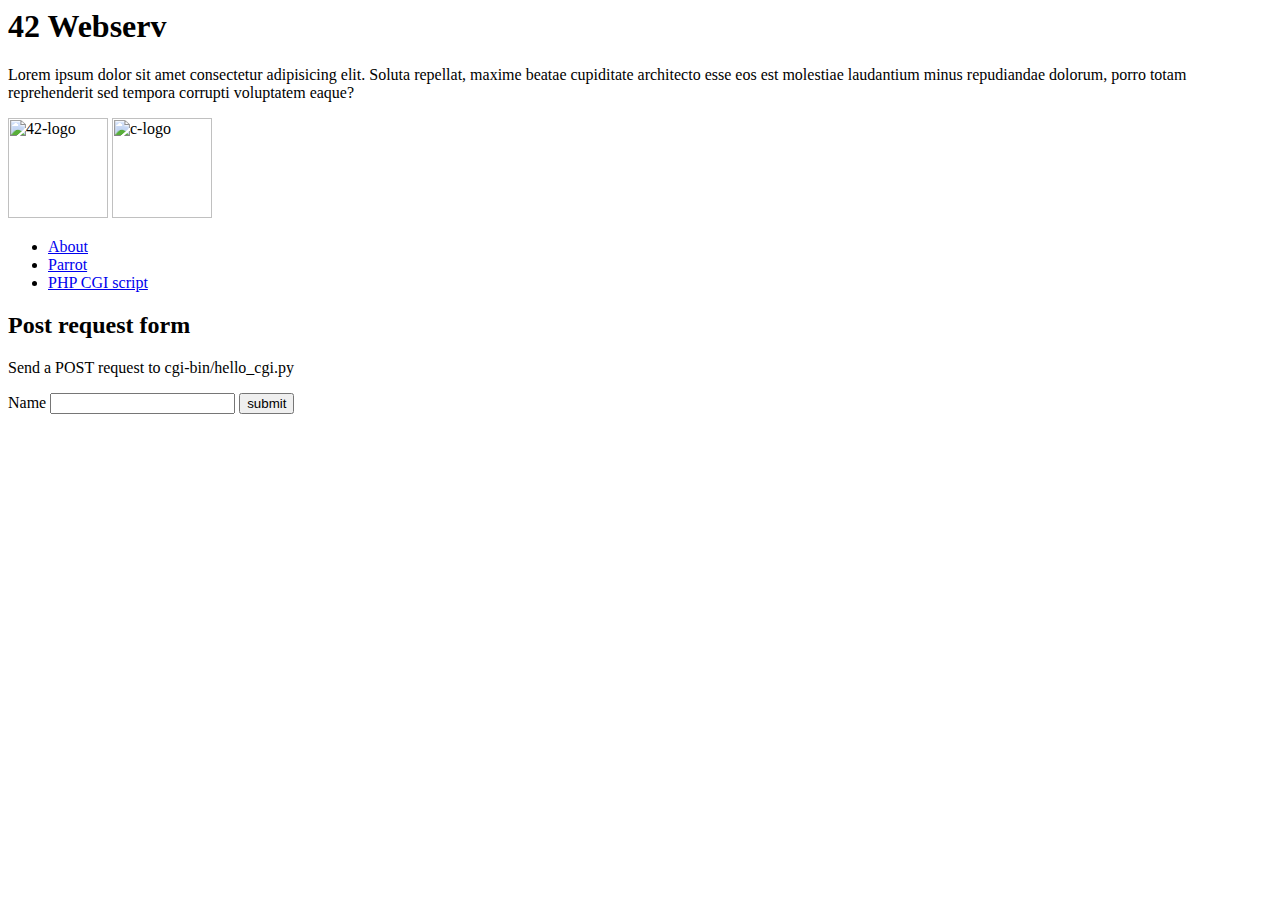
==== requirements/html/index.html @ 3044e091 "Merge from lchapren and josayko. Removed unused images. Index resolution in Request. TODO: Check CGI" ====
<html lang="en">
  <head>
    <meta charset="UTF-8" />
    <meta http-equiv="X-UA-Compatible" content="IE=edge" />
    <meta name="viewport" content="width=device-width, initial-scale=1.0" />
    <title>42 Webserv</title>
  </head>

  <body>
    <h1>42 Webserv</h1>
    <p>
      Lorem ipsum dolor sit amet consectetur adipisicing elit. Soluta repellat,
      maxime beatae cupiditate architecto esse eos est molestiae laudantium
      minus repudiandae dolorum, porro totam reprehenderit sed tempora corrupti
      voluptatem eaque?
    </p>
    <img src="image/42_logo.svg" style="height: 100px" alt="42-logo" />
    <img src="image/c_logo.png" style="height: 100px" alt="c-logo" />
    <!-- <img src="image/bigImage.jpg" style="height: 100px" alt="bigImage" /> -->
    <ul>
      <li><a href="/about.html">About</a></li>
      <li><a href="/parrot/parrot.html" target="_blank">Parrot</a></li>
      <li><a href="/index.php">PHP CGI script</a></li>
    </ul>

    <h2>Post request form</h2>
    <p>Send a POST request to cgi-bin/hello_cgi.py</p>
    <form action="/cgi-bin/hello_cgi.py" method="POST">
      <div>
        <label for="name">Name</label>
        <input type="text" name="name" />
        <input type="submit" value="submit" />
      </div>
    </form>
  </body>
</html>
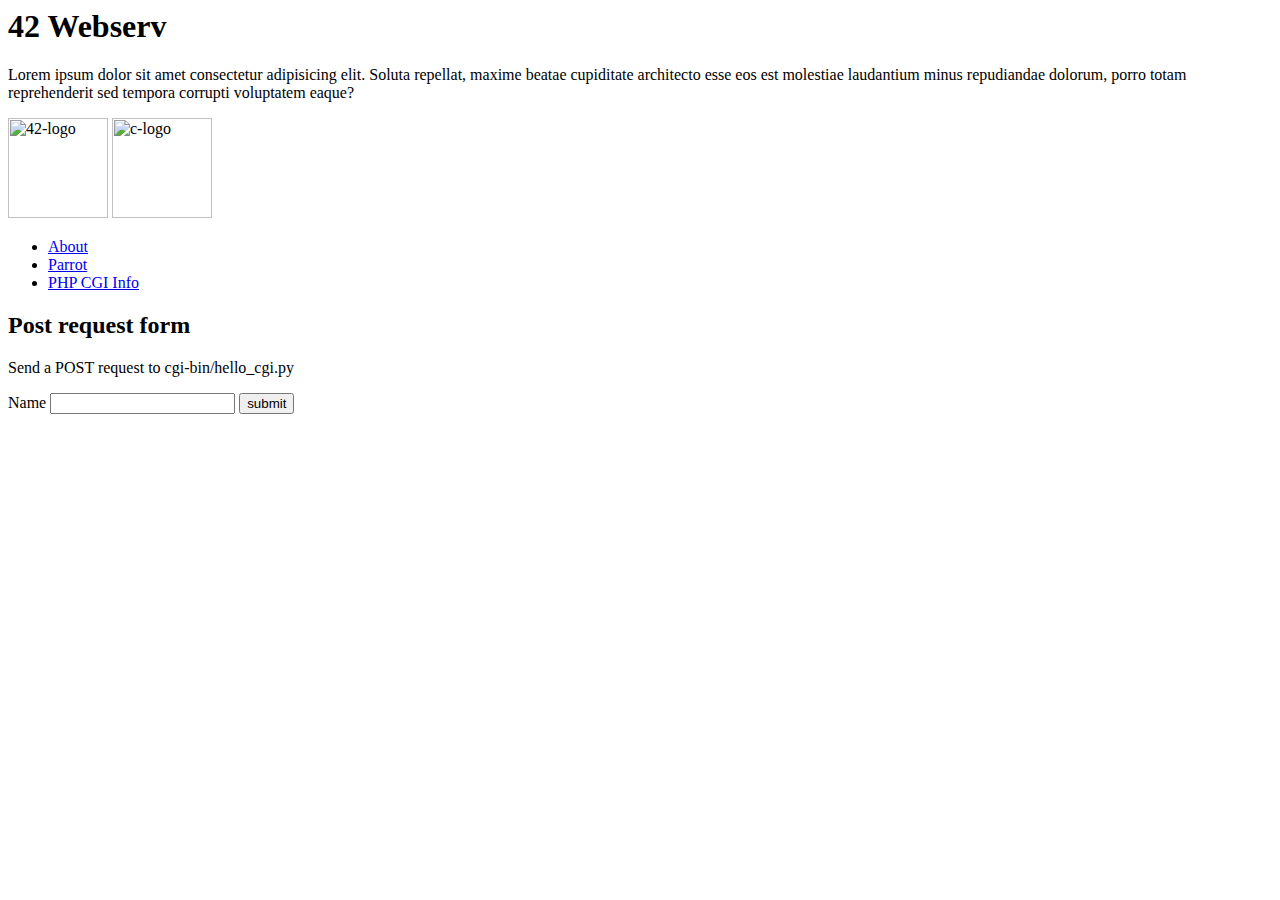
==== commit 5be329e1: "Added a function clear_response() to ClientHandler to empty response after use" ====
--- a/requirements/html/index.html
+++ b/requirements/html/index.html
@@ -1,36 +1,38 @@
 <html lang="en">
-  <head>
-    <meta charset="UTF-8" />
-    <meta http-equiv="X-UA-Compatible" content="IE=edge" />
-    <meta name="viewport" content="width=device-width, initial-scale=1.0" />
-    <title>42 Webserv</title>
-  </head>
 
-  <body>
-    <h1>42 Webserv</h1>
-    <p>
-      Lorem ipsum dolor sit amet consectetur adipisicing elit. Soluta repellat,
-      maxime beatae cupiditate architecto esse eos est molestiae laudantium
-      minus repudiandae dolorum, porro totam reprehenderit sed tempora corrupti
-      voluptatem eaque?
-    </p>
-    <img src="image/42_logo.svg" style="height: 100px" alt="42-logo" />
-    <img src="image/c_logo.png" style="height: 100px" alt="c-logo" />
-    <!-- <img src="image/bigImage.jpg" style="height: 100px" alt="bigImage" /> -->
-    <ul>
-      <li><a href="/about.html">About</a></li>
-      <li><a href="/parrot/parrot.html" target="_blank">Parrot</a></li>
-      <li><a href="/index.php">PHP CGI script</a></li>
-    </ul>
+<head>
+  <meta charset="UTF-8" />
+  <meta http-equiv="X-UA-Compatible" content="IE=edge" />
+  <meta name="viewport" content="width=device-width, initial-scale=1.0" />
+  <title>42 Webserv</title>
+</head>
 
-    <h2>Post request form</h2>
-    <p>Send a POST request to cgi-bin/hello_cgi.py</p>
-    <form action="/cgi-bin/hello_cgi.py" method="POST">
-      <div>
-        <label for="name">Name</label>
-        <input type="text" name="name" />
-        <input type="submit" value="submit" />
-      </div>
-    </form>
-  </body>
-</html>
+<body>
+  <h1>42 Webserv</h1>
+  <p>
+    Lorem ipsum dolor sit amet consectetur adipisicing elit. Soluta repellat,
+    maxime beatae cupiditate architecto esse eos est molestiae laudantium
+    minus repudiandae dolorum, porro totam reprehenderit sed tempora corrupti
+    voluptatem eaque?
+  </p>
+  <img src="image/42_logo.svg" style="height: 100px" alt="42-logo" />
+  <img src="image/c_logo.png" style="height: 100px" alt="c-logo" />
+  <!-- <img src="image/bigImage.jpg" style="height: 100px" alt="bigImage" /> -->
+  <ul>
+    <li><a href="/about.html">About</a></li>
+    <li><a href="/parrot/parrot.html" target="_blank">Parrot</a></li>
+    <li><a href="/php/info.php">PHP CGI Info</a></li>
+  </ul>
+
+  <h2>Post request form</h2>
+  <p>Send a POST request to cgi-bin/hello_cgi.py</p>
+  <form action="/cgi-bin/hello_cgi.py" method="POST">
+    <div>
+      <label for="name">Name</label>
+      <input type="text" name="name" />
+      <input type="submit" value="submit" />
+    </div>
+  </form>
+</body>
+
+</html>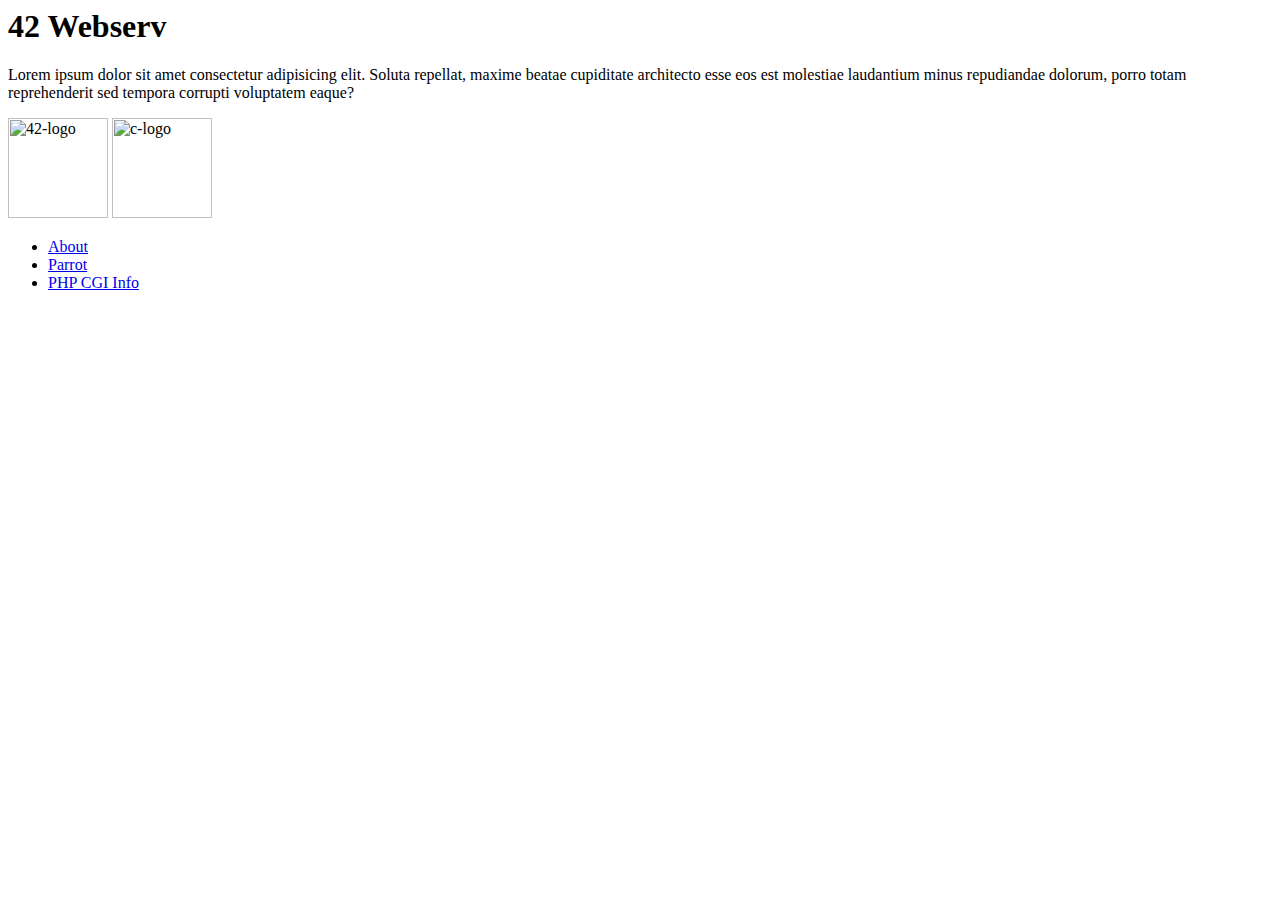
==== commit c0bc04ea: "Return 301 handle by wrapper_open_error()" ====
--- a/requirements/html/index.html
+++ b/requirements/html/index.html
@@ -23,16 +23,6 @@
     <li><a href="/parrot/parrot.html" target="_blank">Parrot</a></li>
     <li><a href="/php/info.php">PHP CGI Info</a></li>
   </ul>
-
-  <h2>Post request form</h2>
-  <p>Send a POST request to cgi-bin/hello_cgi.py</p>
-  <form action="/cgi-bin/hello_cgi.py" method="POST">
-    <div>
-      <label for="name">Name</label>
-      <input type="text" name="name" />
-      <input type="submit" value="submit" />
-    </div>
-  </form>
 </body>
 
 </html>